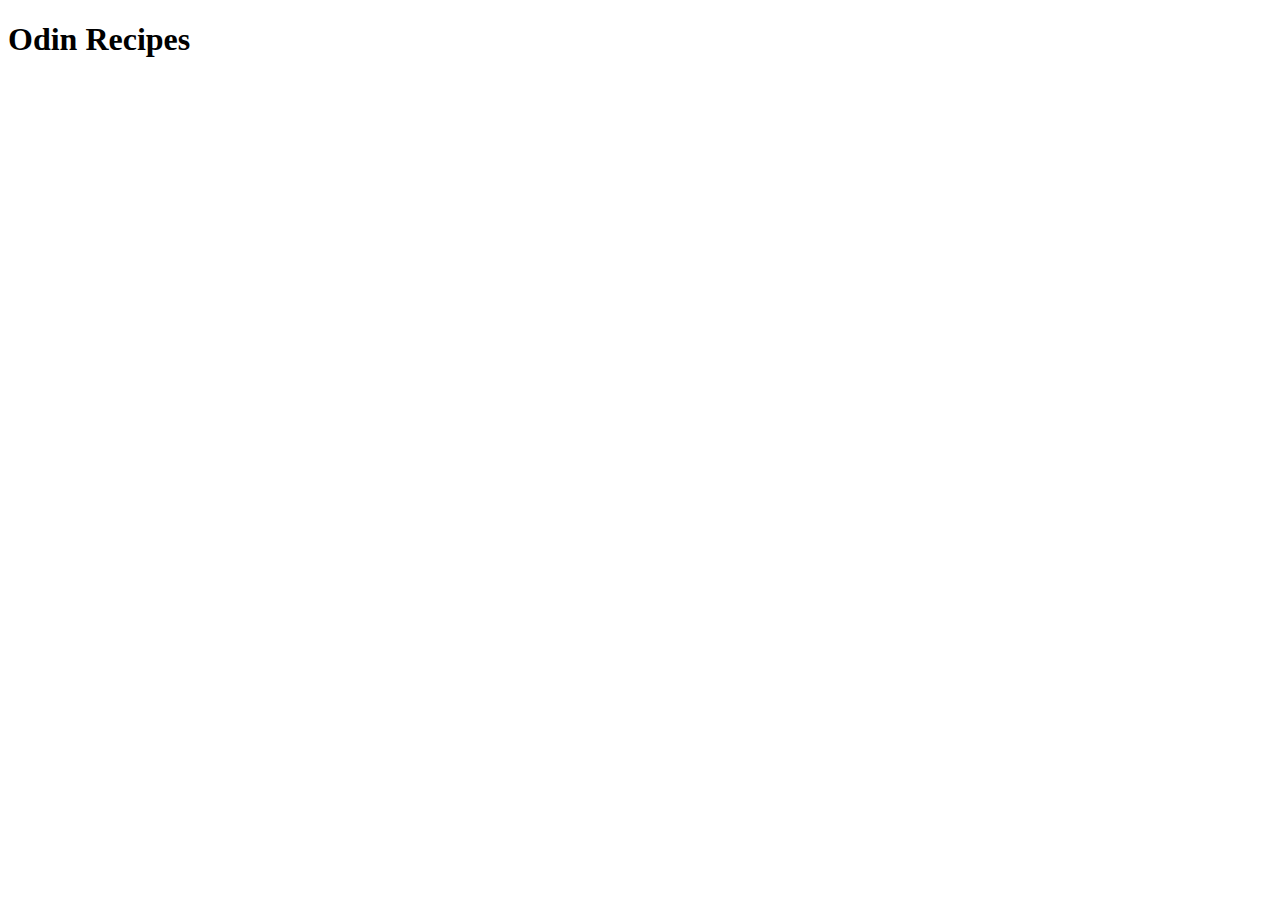
==== index.html @ 82645e05 "Varias creaciones" ====
<!DOCTYPE html>
<html>
    <head>
        <meta charset="utf-8">
        <meta http-equiv="X-UA-Compatible" content="IE=edge">
        <title></title>
        <meta name="description" content="">
        <meta name="viewport" content="width=device-width, initial-scale=1">
        <link rel="stylesheet" href="">
    </head>
    <body>
        <h1>Odin Recipes</h1>
        <script src="" async defer></script>
    </body>
</html>
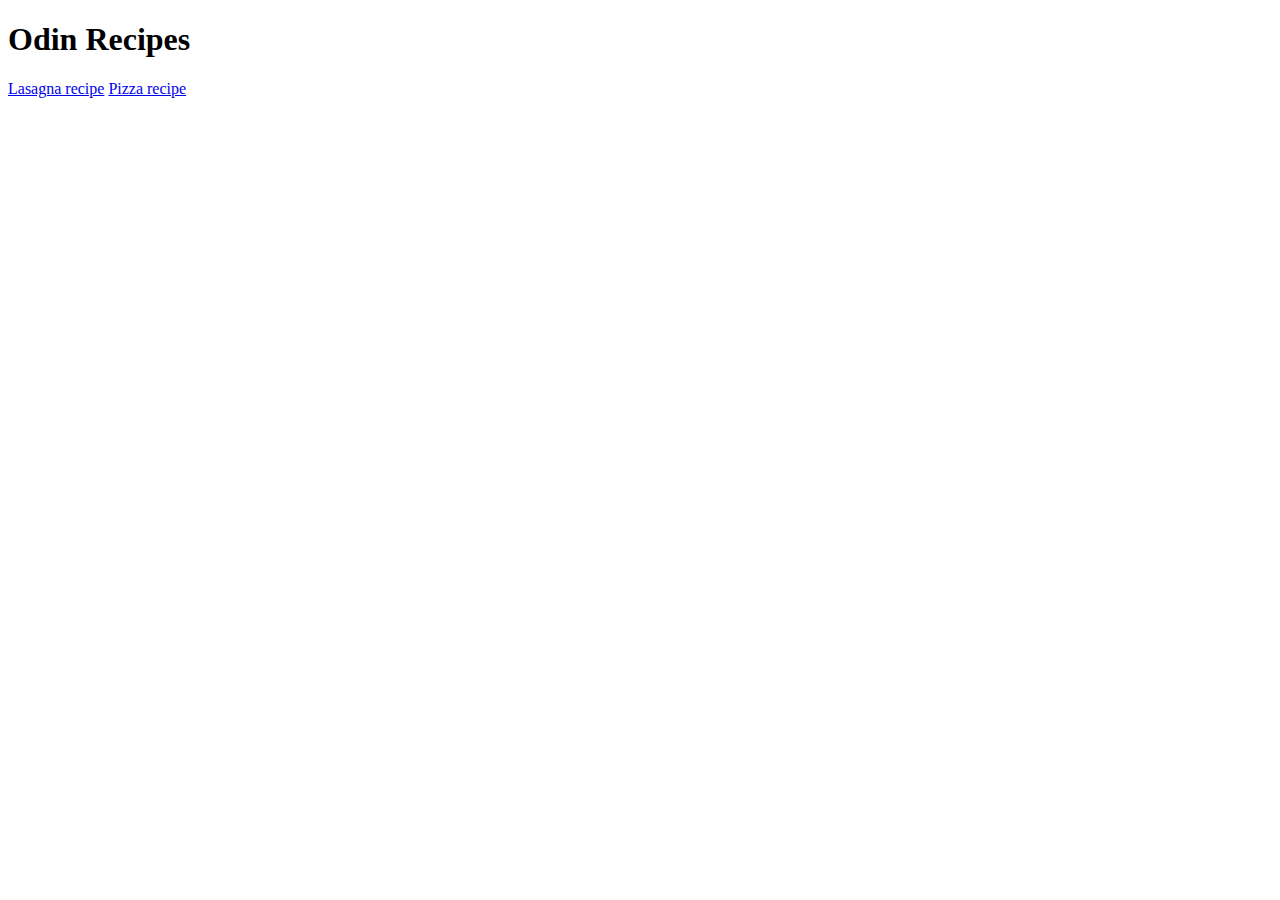
==== commit 231175b5: "añadido pizzas, imagenes y descripciones" ====
--- a/index.html
+++ b/index.html
@@ -10,6 +10,9 @@
     </head>
     <body>
         <h1>Odin Recipes</h1>
+
+        <a href="recipes/lasagna.html">Lasagna recipe</a>
+        <a href="recipes/pizza.html">Pizza recipe</a>
         <script src="" async defer></script>
     </body>
 </html>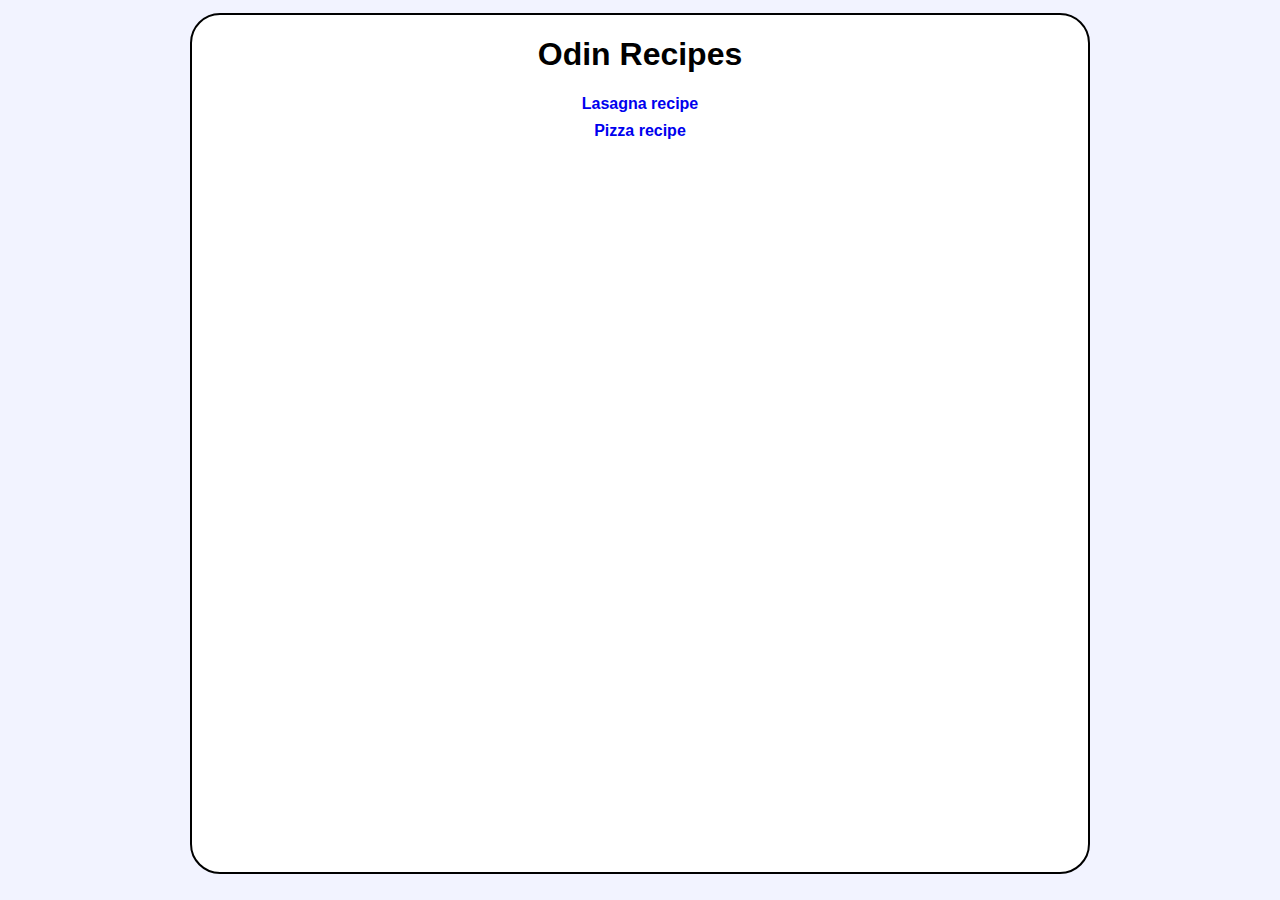
==== commit b331b692: "ADDED CSS" ====
--- a/index.html
+++ b/index.html
@@ -6,13 +6,15 @@
         <title></title>
         <meta name="description" content="">
         <meta name="viewport" content="width=device-width, initial-scale=1">
-        <link rel="stylesheet" href="">
+        <link rel="stylesheet" href="static/style.css">
     </head>
     <body>
         <h1>Odin Recipes</h1>
-
-        <a href="recipes/lasagna.html">Lasagna recipe</a>
-        <a href="recipes/pizza.html">Pizza recipe</a>
+        <header>
+            <a href="recipes/lasagna.html">Lasagna recipe</a>
+            <a href="recipes/pizza.html">Pizza recipe</a>
+        </header>
+        
         <script src="" async defer></script>
     </body>
 </html>--- a/static/style.css
+++ b/static/style.css
@@ -0,0 +1,35 @@
+:root{
+    font-family: Arial, Helvetica, sans-serif;
+    background-color: rgba(240, 241, 255, 0.842);
+}
+
+img{
+    height: 40%;
+}
+
+ol, ul{
+    list-style: none;
+}
+
+html{
+    height: 100vh; /* Ocupa el 100% de la altura de la ventana */
+    display: flex;
+    justify-content: center;
+}
+header a{
+    margin: 1vh;
+    display: block;
+}
+a{
+    text-decoration: none;
+    font-weight: bold;
+}
+body{
+    border: 2px solid black;
+    margin-top: 1%;
+    margin-bottom: 2%;
+    border-radius: 30px; /* Bordes redondeados opcionales */
+    background-color: white;
+    text-align: center;
+    width: 70%;
+}
